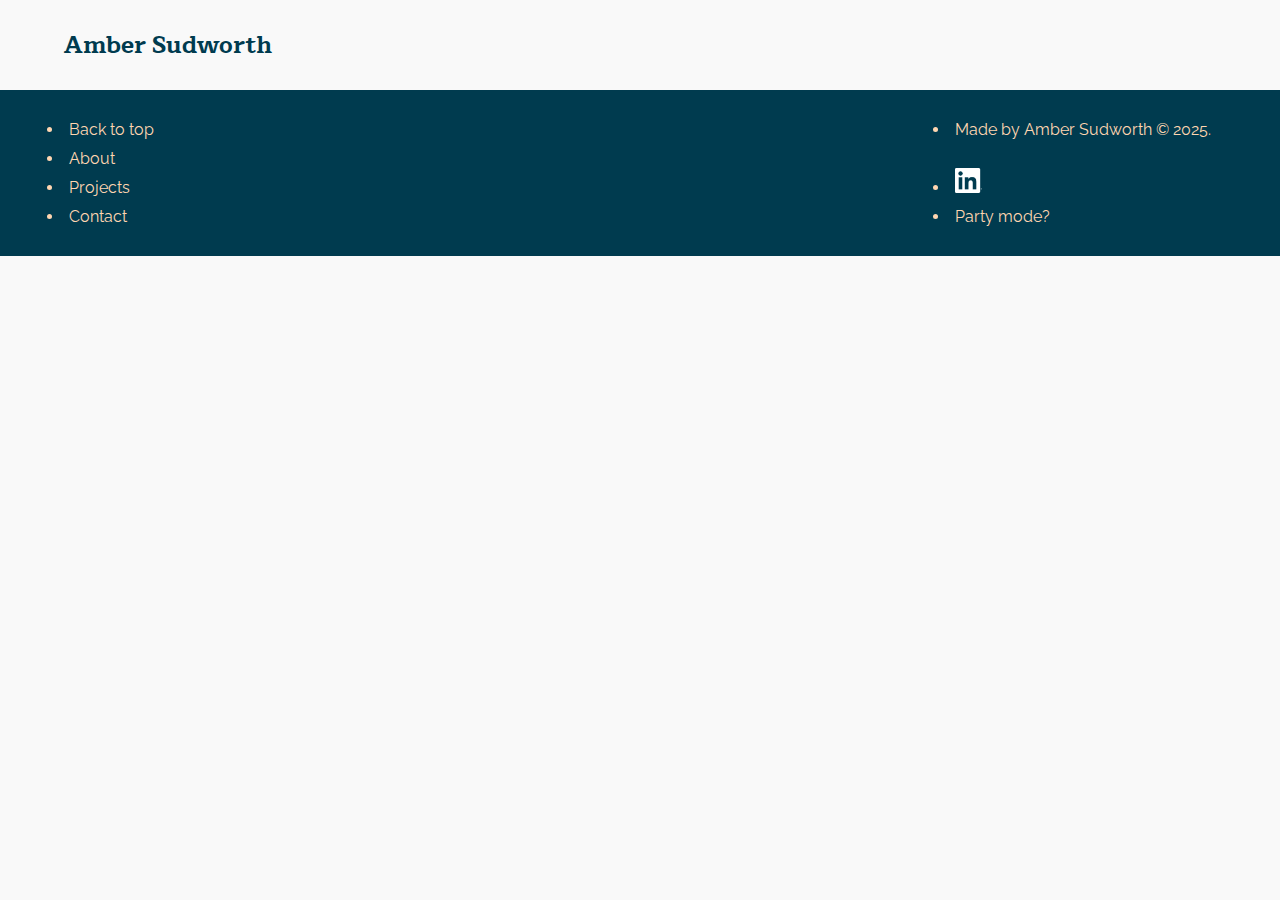
==== template.html @ cdb7e9d0 "Happy with progress so far. Added nav, footer, basic party mode for fun and overall got the look of " ====
<!DOCTYPE html>
<html lang="en">
<head>
    <meta charset="UTF-8">
    <meta name="viewport" content="width=device-width, initial-scale=1.0">
    <!--Scripts-->
    <script src="/assets/scripts/buttons.js"></script>
    <link rel="stylesheet" href="/assets/styles/style.css">
    <!--Fonts-->
    <link rel="preconnect" href="https://fonts.googleapis.com">
    <link rel="preconnect" href="https://fonts.gstatic.com" crossorigin>
    <link href="https://fonts.googleapis.com/css2?family=Maitree:wght@200;300;400;500;600;700&family=Raleway:ital,wght@0,100..900;1,100..900&display=swap" rel="stylesheet">
    <title>Templates</title>
</head>
<body>
    <header>
        <a id="logo" href="index.html">Amber Sudworth</p></a>
        <nav>
            <ul class="nav-list">
                <li>
                    <a href=aboutme.html>About</a>
                </li>
                <li class="dropdown">
                    <p class="dropbutton">My Projects&#x25BE</p>
                    <div class="dropcontent">
                        <a href="largetask.html">Aurum Landscapes</a>
                        <a href="smalltask.html">Fictional perfume</a>
                    </div>
                </li>
                <li>
                    <a href=contact.html>Contact me</a>
                </li>
            </ul>
        </nav>
    </header>
    <footer>
        <section class="links">
            <ul class="footer-nav">
                <li>
                    <a href=#logo>Back to top</a>
                </li>
                <li>
                    <a href=aboutme.html>About</a>
                </li>
                <li>
                    <a href=services.html>Projects</a>
                </li>
                <li>
                    <a href=contact.html>Contact</a>
                </li>
            </ul>
        </section>
        <section class="links">
            <ul class="footer-nav">
                <li>
                    <p>Made by Amber Sudworth © 2025.</p> <br>
                </li>
                <li>
                    <a href="https://www.linkedin.com/in/amber-sudworth-lee-4a1060220">
                        <img src="assets/images/InBug-White.png" id="linkedin">
                    </a>
                </li>
                <li id="partytime">
                    Party mode?
                </li>
            </ul>
        </section>
        <img src="/assets/images/discoball.gif" alt="" id="discoBall">
    </footer>
</body>
</html>
---- assets/styles/style.css ----
*{
    padding: 0;
    margin: 0;
}
body{
    background-color: #F9F9F9;
    overflow-x: hidden;
}
header{
    display: flex;
    justify-content: space-between;
    padding: 25px 5%;
    z-index: 10;
}
main{
    display: flex;
    flex-grow: 1;
}
/*Nav*/
nav{
    display: flex;
    align-items: center;
}
nav ul{
    list-style-type: none;
    display: flex;
    align-items: center;
    gap: 10px;
    padding: 0;
    margin: 0;
}
nav ul li{
    display: inline;
}
.dropdown{
    position: relative;
    display: inline-block;
}
.dropcontent{
    position: absolute;
    background-color: #003B4F;
    padding: 10px;
    min-width: 200px;
    box-shadow: 0px 8px 16px rgba(0, 0, 0, 0.2);
    z-index: 1;
    /* Animation stuff */
    opacity: 0; 
    transform: translateY(-10px);
    transition: opacity 0.2s ease, transform 0.1s ease;
}
.dropdown:hover .dropcontent {
    display: block;
    opacity: 1; /* Make it visible */
    transform: translateY(0); /* Slide into place */
}
/*footer stuff*/
footer{
    justify-content: space-between;
    display: flex;
    padding: 25px 5%;
    background-color: #003B4F;
    color: #FFD6B1;
    align-items: center;
}

footer li{
    padding: 5px;
}
footer ul li a{
    text-decoration: none;
    color: #FFD6B1;
}
footer ul li a:hover {
    color: #f9f9f9;
    font-weight: bold;
}
/*Party mode*/
#partytime{
    cursor: pointer;
}
#partytime:hover{
    font-weight: bold;
}
#discoBall {
    width: 350px;
    height: auto;
    display: none; /* Initially hidden */
    position: fixed; /* Fixed positioning relative to the viewport */
    top: -600px; /* Start above the screen */
    left: 50%; /* Center horizontally */
    transform: translateX(-50%); /* Adjust positioning to center it */
    z-index: 9999; /* Ensure it stays on top of other content */
}
/*splodge plus animations*/
#splodge {
    position: absolute;
    top: -80px;
    right: -150px;
    width: 900px;
    height: auto;
    z-index: -10;

    animation: spin 180s linear infinite;
}
@keyframes spin{
    from{
        transform: rotate(0deg);
    } to {
        transform: rotate(360deg);
    }
}
/*index hero section*/
.hero {
    position: relative;
    display: flex;
    align-items: center;
    justify-content: flex-start;
    height: 80vh;
    padding: 2rem;
    overflow: hidden;
}

.herotext {
    position: relative;
    z-index: 1;
    max-width: 600px;
    font-size: 1.8rem;
    margin-left: 10%;
}  
#taglineheader {
    font-size: 2.2rem;
    margin: 0 0 1rem;
}
#tagline {
    margin: 0;
    margin-left: 1.8em;
}
/*Text*/
h1, h2, h3, h4, h5, #logo, nav ul li{
    font-family: "Maitree", "Times New Roman";
    color: #003B4F;
}
.footer-nav li h2{
    color: #FFD6B1;
}
.dropbutton{
    font-family: "Maitree", "Times New Roman";
}
#logo{
    color: #003B4F;
    text-decoration: none;
    font-weight: bolder;
    font-size: 1.5em;
}
nav ul li a, .dropbutton{
    font-size: 1.1em;
    font-weight: bolder;
    color: #f9f9f9;
    text-decoration: none;
}
div.dropcontent{
    font-size: .9em;
}
nav ul li a:hover{
    transform: scale(1.1);
    color: #FFD6B1;
    transition: 0.25s ease;
}
p, footer{
    font-family: "Raleway", "Verdana";
}
.nodeco{
    list-style: none;
}
/*Media queries*/
@media (max-width: 600px) {
    header {
        background-color: #21BAC6; /* Use the splodge's color as background */
    }
    .herotext{
        margin-left: 0;
    }
    .tagline{
        margin-left: 0em;
    }
}
/*image stuffs*/
#linkedin{
    height: 25px;
    width: auto;
}
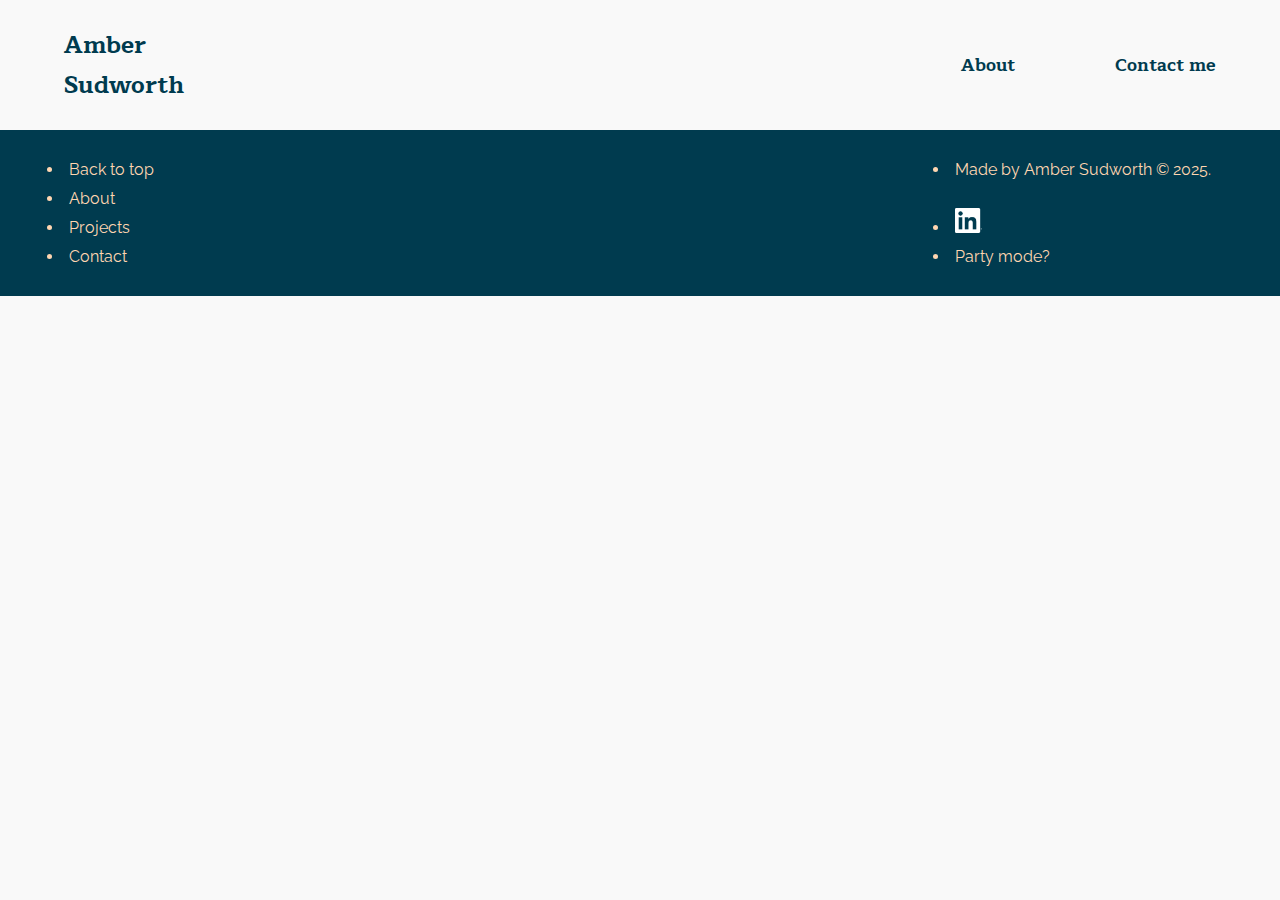
==== commit b281481e: "changed splodge to an svg, made adjustments to header nav and added a better tagline." ====
--- a/template.html
+++ b/template.html
@@ -14,21 +14,45 @@
 </head>
 <body>
     <header>
-        <a id="logo" href="index.html">Amber Sudworth</p></a>
-        <nav>
+        <a id="logo" href="index.html">Amber <br> Sudworth</p></a>
+        <nav class="desktop-nav">
             <ul class="nav-list">
                 <li>
                     <a href=aboutme.html>About</a>
                 </li>
                 <li class="dropdown">
-                    <p class="dropbutton">My Projects&#x25BE</p>
+                    <p class="dropbutton">Projects&#x25BE</p>
                     <div class="dropcontent">
                         <a href="largetask.html">Aurum Landscapes</a>
+                        <br>
                         <a href="smalltask.html">Fictional perfume</a>
+                        <br>
+                        <a href="endyearproject.html"> Final year project</a>
                     </div>
                 </li>
                 <li>
                     <a href=contact.html>Contact me</a>
+                </li>
+            </ul>
+        </nav>
+        <button class="mobile-nav-toggle" id="hamburger">&#x25C2;</button>
+        <nav class="mobile-nav">
+            <ul class="nodeco">
+                <li>
+                    <a href="contact.html">Contact</a>
+                </li>
+                <li>
+                    <a href="aboutme.html">About</a>
+                </li>
+                <li>
+                    <h2>Projects</h2>
+                    <section>
+                        <a href="largetask.html">Aurum Landscapes</a>
+                        <br>
+                        <a href="smalltask.html">Fictional perfume</a>
+                        <br>
+                        <a href="endyearproject.html"> Final year project</a>
+                    </section>
                 </li>
             </ul>
         </nav>
--- a/assets/styles/style.css
+++ b/assets/styles/style.css
@@ -16,12 +16,12 @@
     display: flex;
     flex-grow: 1;
 }
-/*Nav*/
-nav{
-    display: flex;
-    align-items: center;
-}
-nav ul{
+/*desktop nav*/
+.desktop-nav{
+    display: flex;
+    align-items: center;
+}
+.desktop-nav ul{
     list-style-type: none;
     display: flex;
     align-items: center;
@@ -29,7 +29,7 @@
     padding: 0;
     margin: 0;
 }
-nav ul li{
+.desktop-nav ul li{
     display: inline;
 }
 .dropdown{
@@ -45,13 +45,31 @@
     z-index: 1;
     /* Animation stuff */
     opacity: 0; 
-    transform: translateY(-10px);
+    transform: translateY(10px);
     transition: opacity 0.2s ease, transform 0.1s ease;
 }
 .dropdown:hover .dropcontent {
     display: block;
     opacity: 1; /* Make it visible */
-    transform: translateY(0); /* Slide into place */
+    transform: translateY(0);
+}
+/*Mobile nav*/
+.mobile-nav{
+    display: none;
+    width: 0px;
+}
+.mobile-nav.active {
+    display: flex;
+    width: 100%;
+    right: 0;
+    transition: transform 0.3s ease
+}
+.mobile-nav ul li{
+    color: #F9F9F9;
+}
+#arrow.active{
+    transform: rotate(180deg);
+    transition: transform 0.3s ease;
 }
 /*footer stuff*/
 footer{
@@ -94,9 +112,9 @@
 /*splodge plus animations*/
 #splodge {
     position: absolute;
-    top: -80px;
-    right: -150px;
-    width: 900px;
+    top: -200px;
+    right: -100px;
+    width: 1000px;
     height: auto;
     z-index: -10;
 
@@ -115,7 +133,7 @@
     display: flex;
     align-items: center;
     justify-content: flex-start;
-    height: 80vh;
+    height: 60vh;
     padding: 2rem;
     overflow: hidden;
 }
@@ -126,17 +144,14 @@
     max-width: 600px;
     font-size: 1.8rem;
     margin-left: 10%;
+    margin-top: -20px
 }  
 #taglineheader {
-    font-size: 2.2rem;
+    font-size: 4rem;
     margin: 0 0 1rem;
 }
-#tagline {
-    margin: 0;
-    margin-left: 1.8em;
-}
 /*Text*/
-h1, h2, h3, h4, h5, #logo, nav ul li{
+h1, h2, h3, h4, h5, #logo, nav ul li, p.mobile-list{
     font-family: "Maitree", "Times New Roman";
     color: #003B4F;
 }
@@ -152,7 +167,24 @@
     font-weight: bolder;
     font-size: 1.5em;
 }
-nav ul li a, .dropbutton{
+nav ul li a, p.dropbutton{
+    font-size: 1.1em;
+    font-weight: bolder;
+    text-decoration: none;
+    color: #003B4F;
+}
+nav .dropcontent a{
+    color: #F9F9F9;
+}
+nav .dropcontent a:hover{
+    color: #FFD6B1;
+}
+nav ul li a:hover{
+    transform: scale(1.1);
+    transition: 0.25s ease;
+    color: #146881;
+}
+.homeheader nav ul li a, p.dropbutton{
     font-size: 1.1em;
     font-weight: bolder;
     color: #f9f9f9;
@@ -161,7 +193,7 @@
 div.dropcontent{
     font-size: .9em;
 }
-nav ul li a:hover{
+.homeheader ul li a:hover{
     transform: scale(1.1);
     color: #FFD6B1;
     transition: 0.25s ease;
@@ -174,6 +206,9 @@
 }
 /*Media queries*/
 @media (max-width: 600px) {
+    body{
+        overflow-x: hidden;
+    }
     header {
         background-color: #21BAC6; /* Use the splodge's color as background */
     }
@@ -183,9 +218,53 @@
     .tagline{
         margin-left: 0em;
     }
-}
-/*image stuffs*/
+    .mobile-nav-toggle{
+        display: block!important;
+    }
+    .desktop-nav{
+        display: none;
+    }
+    .hero{
+        height: 50vh;
+    }
+    .mobile-nav{
+        z-index: 10;
+        display: flex;
+        flex-direction: column;
+        background-color: #003b4fce;
+        position: absolute;
+        top: 130px; 
+        right: -100%; /* Initially offscreen */
+        width: 300px;  /*width of the sliding menu */
+        height: 100%;
+        text-align: center;
+        transition: right 0.3s ease; /* transition for smooth sliding */
+        overflow-x: hidden;
+    }
+    .mobile-nav li p.mobile-list, .mobile-nav li a{
+        color: #F9F9F9;
+        font-weight: bold;
+    }
+    p.mobile-list{
+        border-bottom: 2px dashed #F9F9F9;
+    }
+    .mobile-nav li a:hover{
+        color: #FFD6B1;
+    }
+    
+}
+/*images*/
 #linkedin{
     height: 25px;
     width: auto;
+}
+/*buttons*/
+.mobile-nav-toggle{
+    display: none;
+
+    font-size: 40px;
+    color: #F9F9F9;
+    background: none;
+    border: none;
+    cursor: pointer;
 }